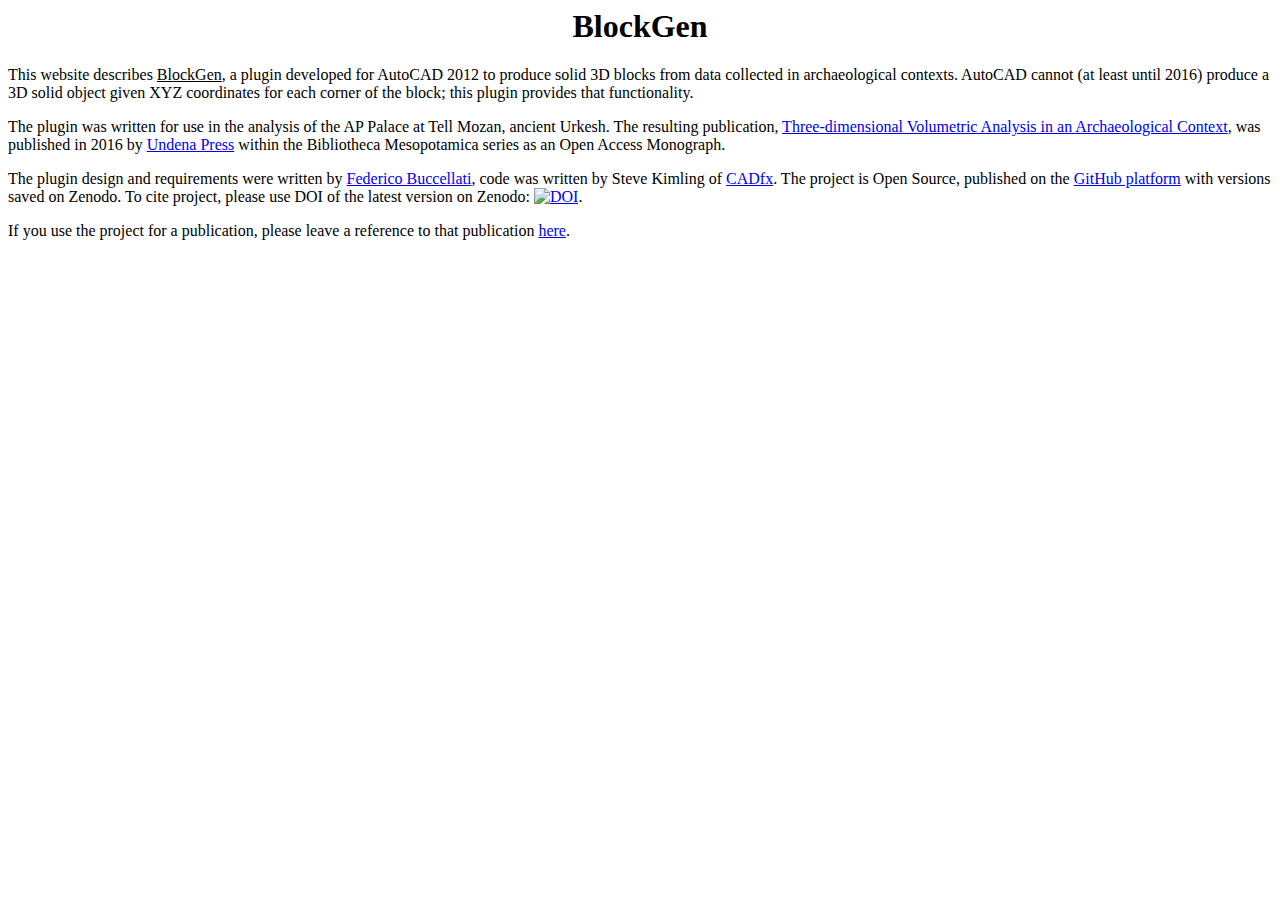
==== docs/index.html @ da40d7fe "1" ====
<html lang="en">
  <head>
    <meta http-equiv="content-type" content="text/html; charset=utf-8">
  </head>
  <body>
    <title>BlockGen</title>
    <meta name="description" content="BlockGen">
    <meta name="author" content="F. Buccellati">
    <link rel="stylesheet" type="text/css" href="blockgen.css">
    <h1 align="center">BlockGen</h1>
    <p>This website describes <u>BlockGen</u>, a plugin developed for AutoCAD
      2012 to produce solid 3D blocks from data collected in archaeological
      contexts. AutoCAD cannot (at least until 2016) produce a 3D solid object
      given XYZ coordinates for each corner of the block; this plugin provides
      that functionality.</p>
    <p>The plugin was written for use in the analysis of the AP Palace at Tell
      Mozan, ancient Urkesh. The resulting publication, <a href="http://www.undena.com/BM.html#30"
        target="_blank">Three-dimensional Volumetric Analysis in an
        Archaeological Context</a>, was published in 2016 by <a href="http://www.undena.com/"
        target="_blank">Undena Press</a> within the Bibliotheca Mesopotamica
      series as an Open Access Monograph.</p>
    <p>The plugin design and requirements were written by <a href="http://www.federicobuccellati.net/"
        target="_blank">Federico Buccellati</a>, code was written by Steve
      Kimling of <a href="https://www.cadfx.com/" target="_blank">CADfx</a>.
      The project is Open Source, published on the <a href="https://github.com/fabfab1/BlockGen"
        target="_blank">GitHub platform</a> with versions saved on Zenodo. To
      cite project, please use DOI of the latest version on Zenodo: <a href="https://zenodo.org/badge/latestdoi/133136534"><img
          src="https://zenodo.org/badge/133136534.svg" alt="DOI"></a>.</p>
    <p>If you use the project for a publication, please leave a reference to
      that publication <a href="pub.html">here</a>.</p>
    <p><br>
    </p>
  </body>
</html>
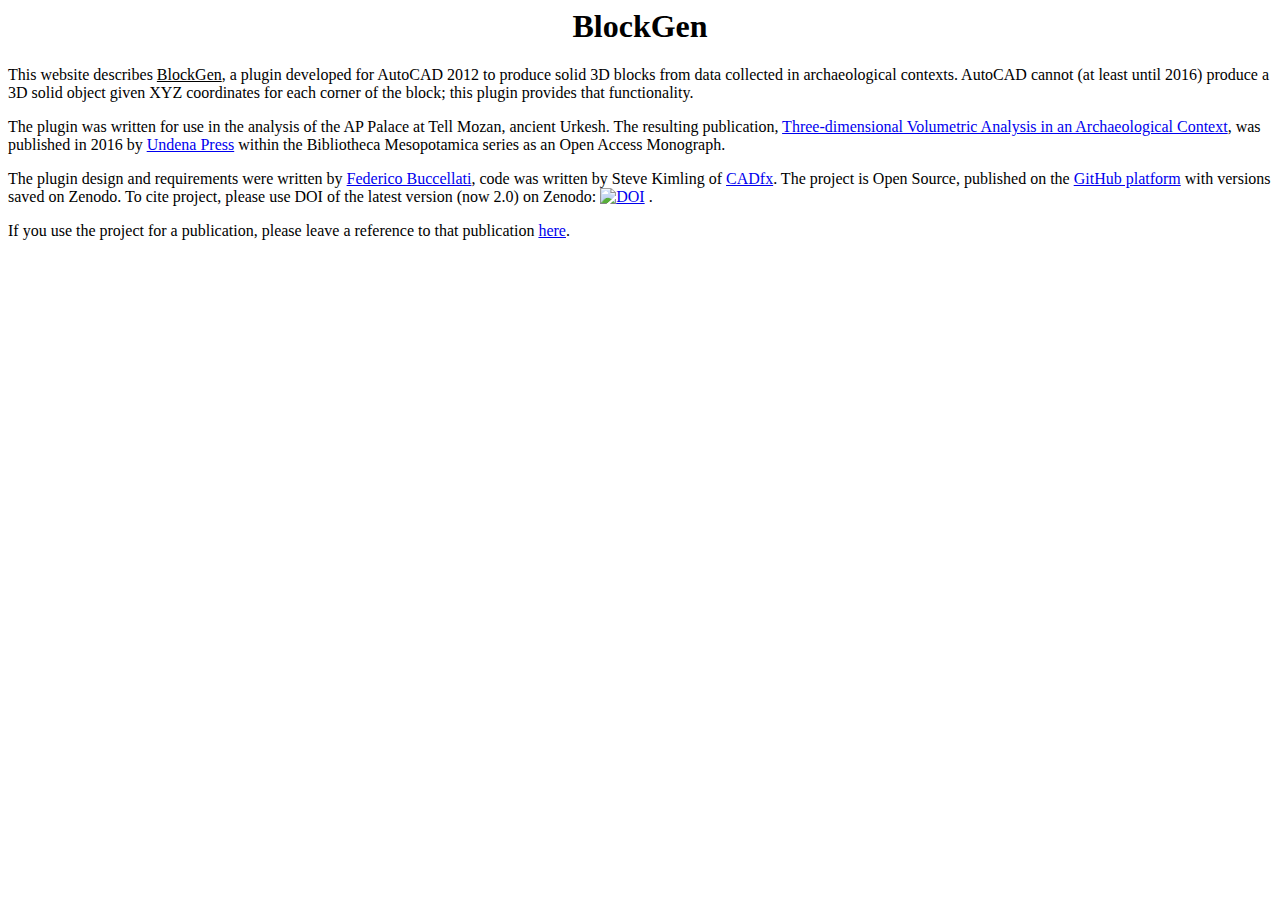
==== commit e2206fdc: "2.0" ====
--- a/docs/index.html
+++ b/docs/index.html
@@ -1,39 +1,39 @@
-<html lang="en">
-  <head>
-    <meta http-equiv="content-type" content="text/html; charset=utf-8">
-  </head>
-  <body>
-    <title>BlockGen</title>
-    <meta name="description" content="BlockGen">
-    <meta name="author" content="F. Buccellati">
-    <link rel="stylesheet" type="text/css" href="blockgen.css">
-    <h1 align="center">BlockGen</h1>
-    <p>This website describes <u>BlockGen</u>, a plugin developed for AutoCAD
-      2012 to produce solid 3D blocks from data collected in archaeological
-      contexts. AutoCAD cannot (at least until 2016) produce a 3D solid object
-      given XYZ coordinates for each corner of the block; this plugin provides
-      that functionality.</p>
-    <p>The plugin was written for use in the analysis of the AP Palace at Tell
-      Mozan, ancient Urkesh. The resulting publication, <a href="http://www.undena.com/BM.html#30"-
-        target="_blank">Three-dimensional Volumetric Analysis in an
-        Archaeological Context</a>, was published in 2016 by <a href="http://www.undena.com/"-
-        target="_blank">Undena Press</a> within the Bibliotheca Mesopotamica
-      series as an Open Access Monograph.</p>
-    <p>The plugin design and requirements were written by <a href="http://www.federicobuccellati.net/"-
-        target="_blank">Federico Buccellati</a>, code was written by Steve
-      Kimling of <a href="https://www.cadfx.com/" target="_blank">CADfx</a>.
-      The project is Open Source, published on the <a href="https://github.com/fabfab1/BlockGen"-
-        target="_blank">GitHub platform</a> with versions saved on Zenodo. To
-      cite project, please use DOI of the latest version on Zenodo: <a href="https://zenodo.org/badge/latestdoi/133136534"><img-
-          src="https://zenodo.org/badge/133136534.svg" alt="DOI"></a>.</p>
-    <p>If you use the project for a publication, please leave a reference to
-      that publication <a href="pub.html">here</a>.</p>
-    <p><br>
-    </p>
-  </body>
-</html>
+<html lang="en">
+  <head>
+    <meta http-equiv="content-type" content="text/html; charset=utf-8">
+  </head>
+  <body>
+    <title>BlockGen</title>
+    <meta name="description" content="BlockGen">
+    <meta name="author" content="F. Buccellati">
+    <link rel="stylesheet" type="text/css" href="blockgen.css">
+    <h1 align="center">BlockGen</h1>
+    <p>This website describes <u>BlockGen</u>, a plugin developed for AutoCAD
+      2012 to produce solid 3D blocks from data collected in archaeological
+      contexts. AutoCAD cannot (at least until 2016) produce a 3D
+      solid object given XYZ coordinates for each corner of the block; this
+      plugin provides that functionality.</p>
+    <p>The plugin was written for use in the analysis of the AP Palace at Tell
+      Mozan, ancient Urkesh. The resulting publication, <a href="http://www.undena.com/BM.html#30"
+
+        target="_blank">Three-dimensional Volumetric Analysis in an
+        Archaeological Context</a>, was published in 2016 by <a href="http://www.undena.com/"
+
+        target="_blank">Undena Press</a> within the Bibliotheca Mesopotamica
+      series as an Open Access Monograph.</p>
+    <p>The plugin design and requirements were written by <a href="http://www.federicobuccellati.net/"
+
+        target="_blank">Federico Buccellati</a>, code was written by Steve
+      Kimling of <a href="https://www.cadfx.com/" target="_blank">CADfx</a>.
+      The project is Open Source, published on the <a href="https://github.com/fabfab1/BlockGen"
+
+        target="_blank">GitHub platform</a> with versions saved on Zenodo. To
+      cite project, please use DOI of the latest version (now 2.0) on Zenodo:
+<a href="https://doi.org/10.5281/zenodo.1309165"><img src="https://zenodo.org/badge/DOI/10.5281/zenodo.1309165.svg" alt="DOI"></a>
+      .</p>
+    <p>If you use the project for a publication, please leave a reference to
+      that publication <a href="pub.html">here</a>.</p>
+    <p><br>
+    </p>
+  </body>
+</html>
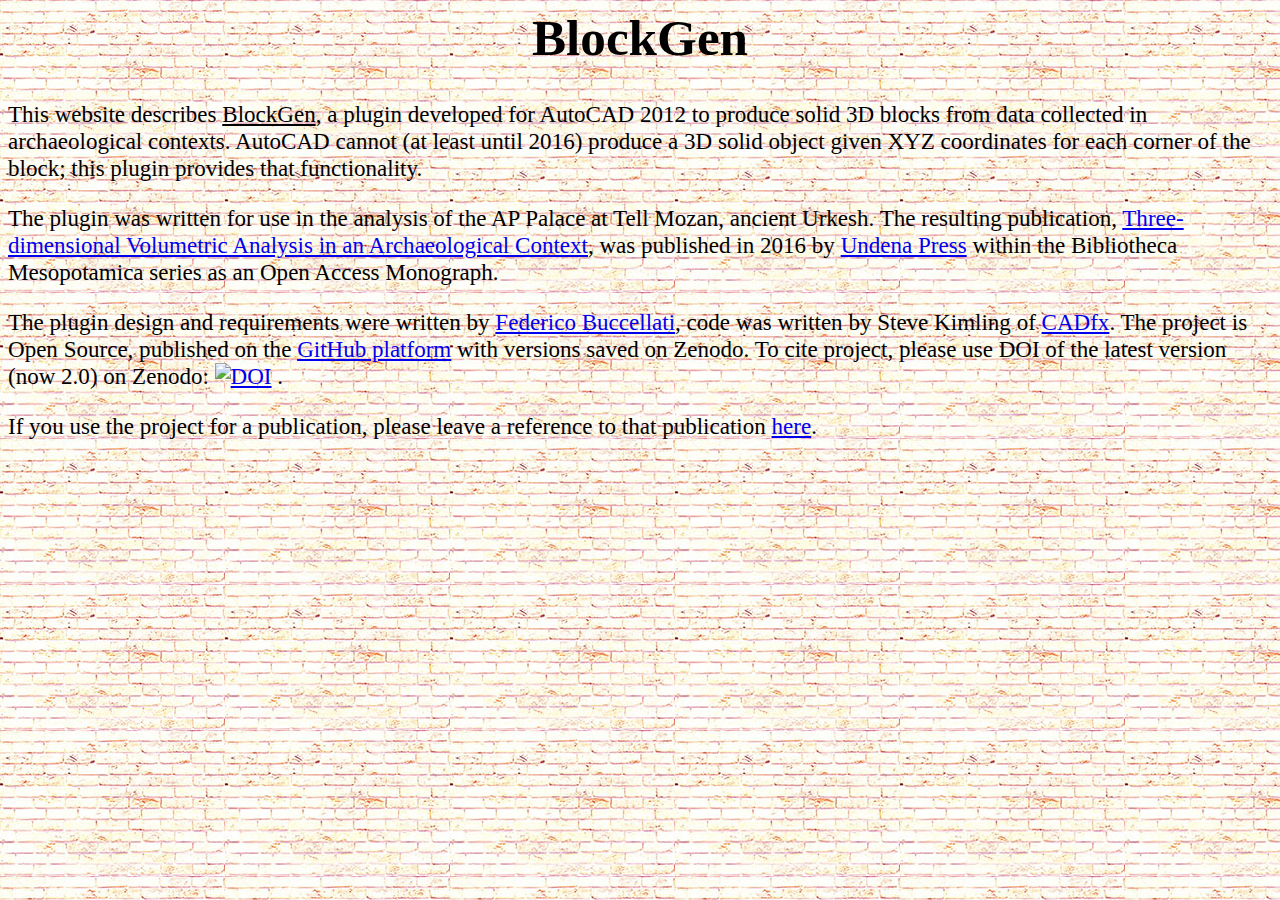
==== commit 56d336ea: "2.0" ====
--- a/docs/index.html
+++ b/docs/index.html
@@ -1,39 +1,41 @@
-<html lang="en">
-  <head>
-    <meta http-equiv="content-type" content="text/html; charset=utf-8">
-  </head>
-  <body>
-    <title>BlockGen</title>
-    <meta name="description" content="BlockGen">
-    <meta name="author" content="F. Buccellati">
-    <link rel="stylesheet" type="text/css" href="blockgen.css">
-    <h1 align="center">BlockGen</h1>
-    <p>This website describes <u>BlockGen</u>, a plugin developed for AutoCAD
-      2012 to produce solid 3D blocks from data collected in archaeological
-      contexts. AutoCAD cannot (at least until 2016) produce a 3D
-      solid object given XYZ coordinates for each corner of the block; this
-      plugin provides that functionality.</p>
-    <p>The plugin was written for use in the analysis of the AP Palace at Tell
-      Mozan, ancient Urkesh. The resulting publication, <a href="http://www.undena.com/BM.html#30"
-
-        target="_blank">Three-dimensional Volumetric Analysis in an
-        Archaeological Context</a>, was published in 2016 by <a href="http://www.undena.com/"
-
-        target="_blank">Undena Press</a> within the Bibliotheca Mesopotamica
-      series as an Open Access Monograph.</p>
-    <p>The plugin design and requirements were written by <a href="http://www.federicobuccellati.net/"
-
-        target="_blank">Federico Buccellati</a>, code was written by Steve
-      Kimling of <a href="https://www.cadfx.com/" target="_blank">CADfx</a>.
-      The project is Open Source, published on the <a href="https://github.com/fabfab1/BlockGen"
-
-        target="_blank">GitHub platform</a> with versions saved on Zenodo. To
-      cite project, please use DOI of the latest version (now 2.0) on Zenodo:
-<a href="https://doi.org/10.5281/zenodo.1309165"><img src="https://zenodo.org/badge/DOI/10.5281/zenodo.1309165.svg" alt="DOI"></a>
-      .</p>
-    <p>If you use the project for a publication, please leave a reference to
-      that publication <a href="pub.html">here</a>.</p>
-    <p><br>
-    </p>
-  </body>
-</html>
+<html lang="en">
+  <head>
+    <meta http-equiv="content-type" content="text/html; charset=utf-8">
+  </head>
+  <body>
+    <title>BlockGen</title>
+    <meta name="description" content="BlockGen">
+    <meta name="author" content="F. Buccellati">
+    <link rel="stylesheet" type="text/css" href="BlockGen.css">
+    <h1 align="center">BlockGen</h1>
+    <p>This website describes <u>BlockGen</u>, a plugin developed for AutoCAD
+      2012 to produce solid 3D blocks from data collected in archaeological
+      contexts. AutoCAD cannot (at least until 2016) produce a 3D solid object
+      given XYZ coordinates for each corner of the block; this plugin provides
+      that functionality.</p>
+    <p>The plugin was written for use in the analysis of the AP Palace at Tell
+      Mozan, ancient Urkesh. The resulting publication, <a href="http://www.undena.com/BM.html#30"+
+        target="_blank">Three-dimensional Volumetric Analysis in an
+        Archaeological Context</a>, was published in 2016 by <a href="http://www.undena.com/"+
+        target="_blank">Undena Press</a> within the Bibliotheca Mesopotamica
+      series as an Open Access Monograph.</p>
+    <p>The plugin design and requirements were written by <a href="http://www.federicobuccellati.net/"+
+        target="_blank">Federico Buccellati</a>, code was written by Steve
+      Kimling of <a href="https://www.cadfx.com/" target="_blank">CADfx</a>.
+      The project is Open Source, published on the <a href="https://github.com/fabfab1/BlockGen"+
+        target="_blank">GitHub platform</a> with versions saved on Zenodo. To
+      cite project, please use DOI of the latest version (now 2.0) on Zenodo: <a+
+        href="https://doi.org/10.5281/zenodo.1309165"><img src="https://zenodo.org/badge/DOI/10.5281/zenodo.1309165.svg"+
+          alt="DOI"></a> .</p>
+    <p>If you use the project for a publication, please leave a reference to
+      that publication <a href="pub.html">here</a>.</p>
+    <p><br>
+    </p>
+  </body>
+</html>
--- a/docs/BlockGen.css
+++ b/docs/BlockGen.css
@@ -0,0 +1,106 @@
+body {
+    background-image: url("images/bgimage_brick.jpg");
+    font-size: 1.6vw;
+}
+
+h1 {
+    color: black;
+    text-align: center;
+    font-family: "Times New Roman", Times, serif;
+    font-style: normal;
+    font-weight: bold;
+    font-variant: normal;
+    font-size: 4vw;
+}
+
+h2 {
+    color: black;
+    text-align: center;
+    font-family: "Times New Roman", Times, serif;
+    font-style: italic;
+    font-weight: normal;
+    font-variant: normal;
+    font-size: 2.5vw;
+}
+
+h3 {
+    color: black;
+    text-align: center;
+    font-family: "Times New Roman", Times, serif;
+    font-style: normal;
+    font-weight: bold;
+    font-variant: normal;
+    font-size: 2vw;
+}
+
+h4 {
+    color: black;
+    text-align: center;
+    font-family: "Times New Roman", Times, serif;
+    font-style: normal;
+    font-weight: normal;
+    font-variant: small-caps;
+    font-size: 1.7vw;
+}
+
+p {
+    color: black;
+    text-align: left;
+    font-family: "Times New Roman", Times, serif;
+    font-style: normal;
+    font-weight: normal;
+    font-variant: normal;
+    font-size: 1.8vw;
+}
+
+.card {
+    position: relative;
+    float: left;
+    margin-right: 10px;
+    margin-bottom: 10px;
+    border-radius: 5px;
+    box-shadow: 0 4px 8px 0 rgba(0,0,0,0.2);
+    border: 1px solid black;
+    box-sizing: border-box;
+    transition: 0.3s;
+    width: 24%;
+}
+
+.card p {
+    color: black;
+    text-align: center;
+    font-family: "Times New Roman", Times, serif;
+    font-style: italic;
+    font-weight: normal;
+    font-variant: normal;
+    font-size: 1.5vw;
+}
+
+
+.card:hover {
+    box-shadow: 0 8px 16px 0 rgba(0,0,0,0.2);
+}
+
+.container {
+    padding: 2px 16px;
+}
+
+.cardrow {
+  margin: 50px;
+}
+ 
+/* For modern browsers */
+.cardrow:before,
+.cardrow:after {
+    content:"";
+    display:table;
+}
+ 
+.cardrow:after {
+    clear:both;
+}
+ 
+/* For IE 6/7 (trigger hasLayout) */
+.cardrow{
+    zoom:1;
+}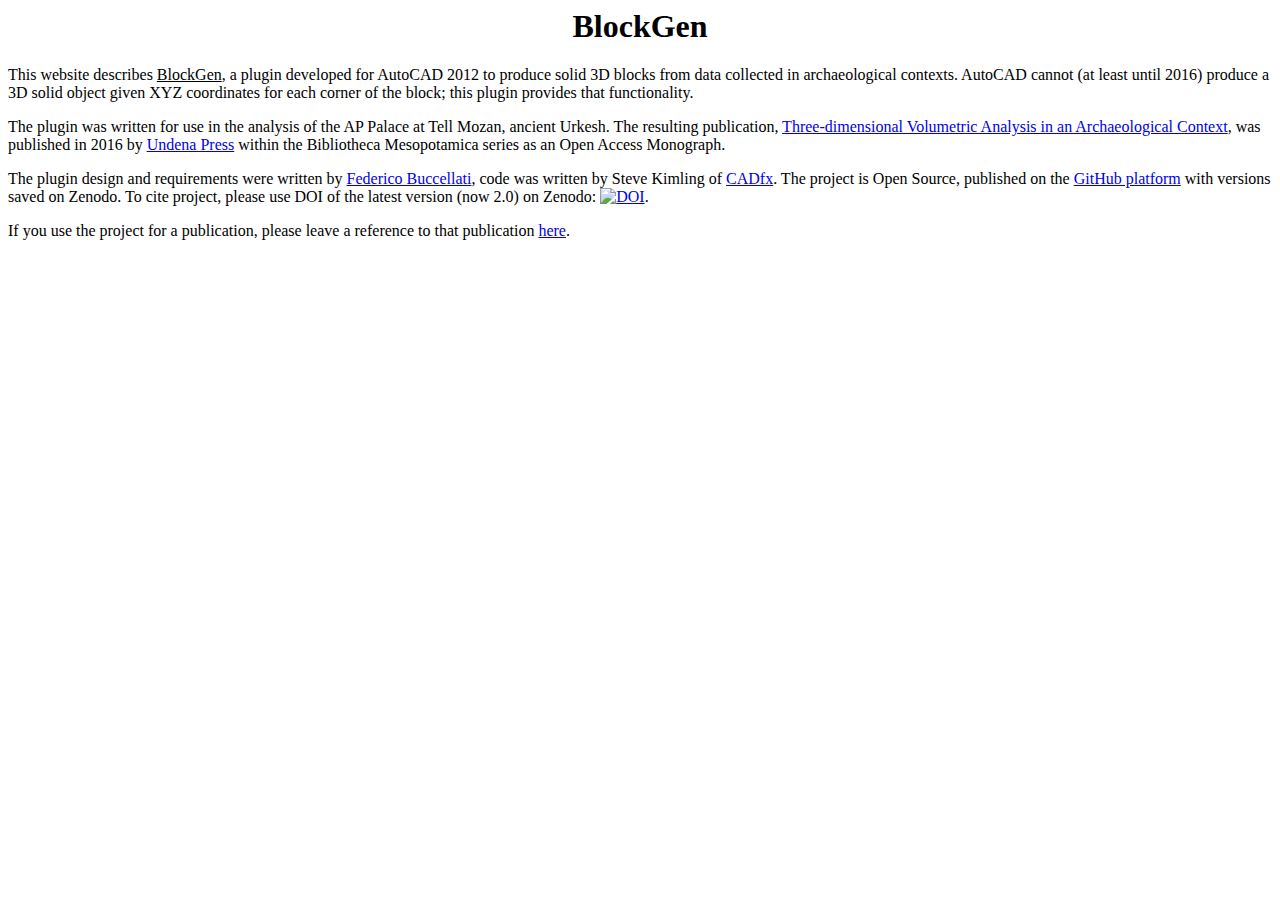
==== commit 57579025: "2.0" ====
--- a/docs/index.html
+++ b/docs/index.html
@@ -1,41 +1,42 @@
-<html lang="en">
-  <head>
-    <meta http-equiv="content-type" content="text/html; charset=utf-8">
-  </head>
-  <body>
-    <title>BlockGen</title>
-    <meta name="description" content="BlockGen">
-    <meta name="author" content="F. Buccellati">
-    <link rel="stylesheet" type="text/css" href="BlockGen.css">
-    <h1 align="center">BlockGen</h1>
-    <p>This website describes <u>BlockGen</u>, a plugin developed for AutoCAD
-      2012 to produce solid 3D blocks from data collected in archaeological
-      contexts. AutoCAD cannot (at least until 2016) produce a 3D solid object
-      given XYZ coordinates for each corner of the block; this plugin provides
-      that functionality.</p>
-    <p>The plugin was written for use in the analysis of the AP Palace at Tell
-      Mozan, ancient Urkesh. The resulting publication, <a href="http://www.undena.com/BM.html#30"-
-        target="_blank">Three-dimensional Volumetric Analysis in an
-        Archaeological Context</a>, was published in 2016 by <a href="http://www.undena.com/"-
-        target="_blank">Undena Press</a> within the Bibliotheca Mesopotamica
-      series as an Open Access Monograph.</p>
-    <p>The plugin design and requirements were written by <a href="http://www.federicobuccellati.net/"-
-        target="_blank">Federico Buccellati</a>, code was written by Steve
-      Kimling of <a href="https://www.cadfx.com/" target="_blank">CADfx</a>.
-      The project is Open Source, published on the <a href="https://github.com/fabfab1/BlockGen"-
-        target="_blank">GitHub platform</a> with versions saved on Zenodo. To
-      cite project, please use DOI of the latest version (now 2.0) on Zenodo: <a-
-        href="https://doi.org/10.5281/zenodo.1309165"><img src="https://zenodo.org/badge/DOI/10.5281/zenodo.1309165.svg"-
-          alt="DOI"></a> .</p>
-    <p>If you use the project for a publication, please leave a reference to
-      that publication <a href="pub.html">here</a>.</p>
-    <p><br>
-    </p>
-  </body>
-</html>
+<html lang="en">
+  <head>
+    <meta http-equiv="content-type" content="text/html; charset=utf-8">
+  </head>
+  <body>
+    <title>BlockGen</title>
+    <meta name="description" content="BlockGen">
+    <meta name="author" content="F. Buccellati">
+    <link rel="stylesheet" type="text/css" href="blockgen.css">
+    <h1 align="center">BlockGen</h1>
+    <p>This website describes <u>BlockGen</u>, a plugin developed for AutoCAD
+      2012 to produce solid 3D blocks from data collected in archaeological
+      contexts. AutoCAD cannot (at least until 2016) produce a 3D solid object
+      given XYZ coordinates for each corner of the block; this plugin provides
+      that functionality.</p>
+    <p>The plugin was written for use in the analysis of the AP Palace at Tell
+      Mozan, ancient Urkesh. The resulting publication, <a href="http://www.undena.com/BM.html#30"
+
+        target="_blank">Three-dimensional Volumetric Analysis in an
+        Archaeological Context</a>, was published in 2016 by <a href="http://www.undena.com/"
+
+        target="_blank">Undena Press</a> within the Bibliotheca Mesopotamica
+      series as an Open Access Monograph.</p>
+    <p>The plugin design and requirements were written by <a href="http://www.federicobuccellati.net/"
+
+        target="_blank">Federico Buccellati</a>, code was written by Steve
+      Kimling of <a href="https://www.cadfx.com/" target="_blank">CADfx</a>.
+      The project is Open Source, published on the <a href="https://github.com/fabfab1/BlockGen"
+
+        target="_blank">GitHub platform</a> with versions saved on Zenodo. To
+      cite project, please use DOI of the latest version (now 2.0) on Zenodo: <a
+
+        href="https://doi.org/10.5281/zenodo.1309165"><img src="https://zenodo.org/badge/DOI/10.5281/zenodo.1309165.svg"
+
+          alt="DOI"></a>.</p>
+    <p>If you use the project for a publication, please leave a reference to
+      that publication <a href="pub.html">here</a>.</p>
+    <p><br>
+    </p>
+    
+  </body>
+</html>
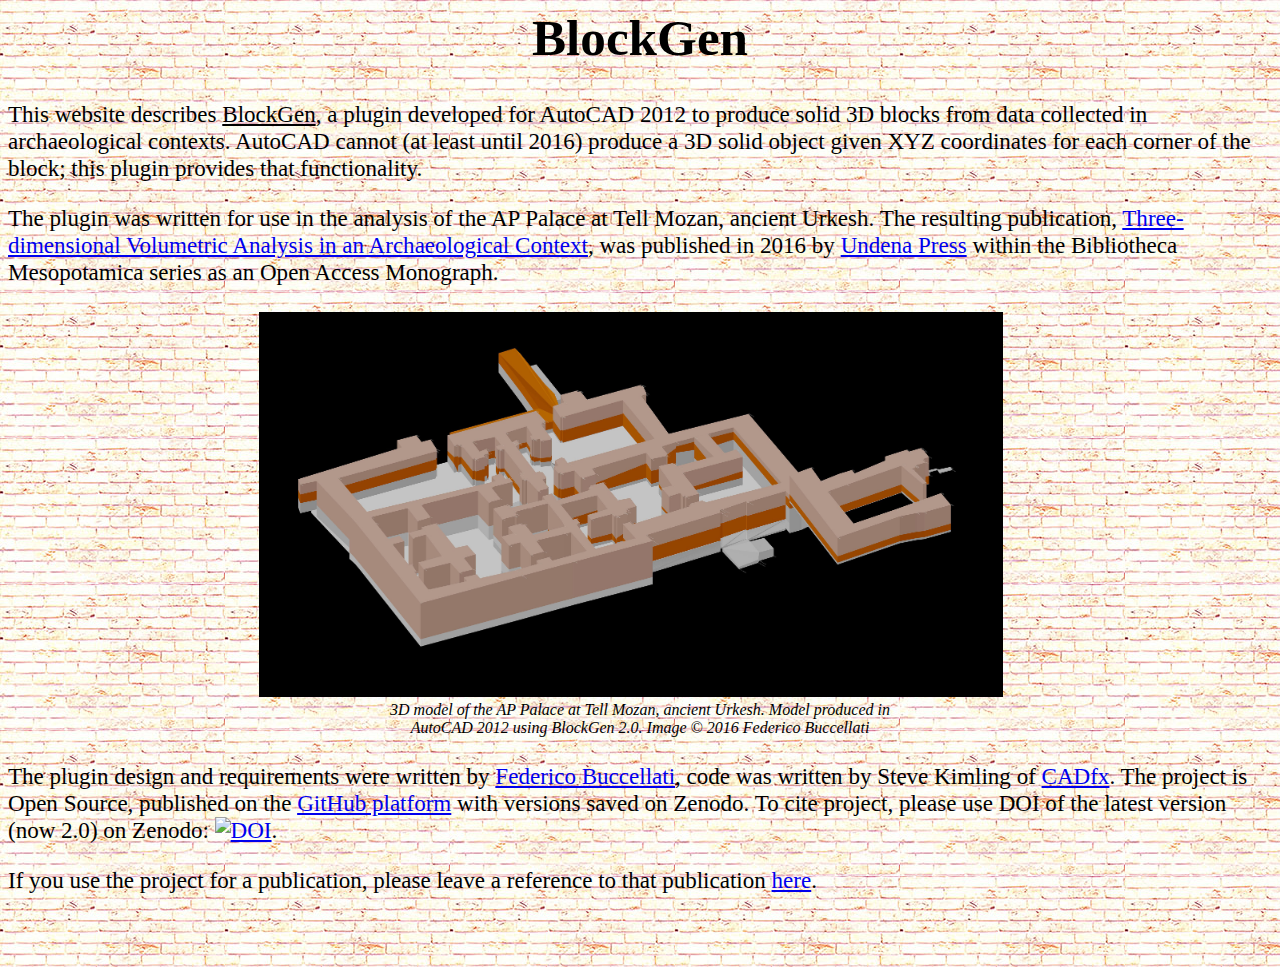
==== commit 1d4f8375: "2.0 image" ====
--- a/docs/index.html
+++ b/docs/index.html
@@ -1,42 +1,54 @@
-<html lang="en">
-  <head>
-    <meta http-equiv="content-type" content="text/html; charset=utf-8">
-  </head>
-  <body>
-    <title>BlockGen</title>
-    <meta name="description" content="BlockGen">
-    <meta name="author" content="F. Buccellati">
-    <link rel="stylesheet" type="text/css" href="blockgen.css">
-    <h1 align="center">BlockGen</h1>
-    <p>This website describes <u>BlockGen</u>, a plugin developed for AutoCAD
-      2012 to produce solid 3D blocks from data collected in archaeological
-      contexts. AutoCAD cannot (at least until 2016) produce a 3D solid object
-      given XYZ coordinates for each corner of the block; this plugin provides
-      that functionality.</p>
-    <p>The plugin was written for use in the analysis of the AP Palace at Tell
-      Mozan, ancient Urkesh. The resulting publication, <a href="http://www.undena.com/BM.html#30"
-
-        target="_blank">Three-dimensional Volumetric Analysis in an
-        Archaeological Context</a>, was published in 2016 by <a href="http://www.undena.com/"
-
-        target="_blank">Undena Press</a> within the Bibliotheca Mesopotamica
-      series as an Open Access Monograph.</p>
-    <p>The plugin design and requirements were written by <a href="http://www.federicobuccellati.net/"
-
-        target="_blank">Federico Buccellati</a>, code was written by Steve
-      Kimling of <a href="https://www.cadfx.com/" target="_blank">CADfx</a>.
-      The project is Open Source, published on the <a href="https://github.com/fabfab1/BlockGen"
-
-        target="_blank">GitHub platform</a> with versions saved on Zenodo. To
-      cite project, please use DOI of the latest version (now 2.0) on Zenodo: <a
-
-        href="https://doi.org/10.5281/zenodo.1309165"><img src="https://zenodo.org/badge/DOI/10.5281/zenodo.1309165.svg"
-
-          alt="DOI"></a>.</p>
-    <p>If you use the project for a publication, please leave a reference to
-      that publication <a href="pub.html">here</a>.</p>
-    <p><br>
-    </p>
-    
-  </body>
-</html>
+<html lang="en">
+  <head>
+    <meta http-equiv="content-type" content="text/html; charset=utf-8">
+  </head>
+  <body>
+    <title>BlockGen</title>
+    <meta name="description" content="BlockGen">
+    <meta name="author" content="F. Buccellati">
+    <link rel="stylesheet" type="text/css" href="blockgen.css">
+    <h1 align="center">BlockGen</h1>
+    <p>This website describes <u>BlockGen</u>, a plugin developed for AutoCAD
+      2012 to produce solid 3D blocks from data collected in archaeological
+      contexts. AutoCAD cannot (at least until 2016) produce a 3D solid object
+      given XYZ coordinates for each corner of the block; this plugin provides
+      that functionality.</p>
+    <p>The plugin was written for use in the analysis of the AP Palace at Tell
+      Mozan, ancient Urkesh. The resulting publication, <a href="http://www.undena.com/BM.html#30"+
+        target="_blank">Three-dimensional Volumetric Analysis in an
+        Archaeological Context</a>, was published in 2016 by <a href="http://www.undena.com/"+
+        target="_blank">Undena Press</a> within the Bibliotheca Mesopotamica
+      series as an Open Access Monograph.</p>
+    <table style="width: 60vw;" ;="" border="0" align="center">
+      <tbody>
+        <tr>
+          <td><img src="images/W830%20-%20W901%201419%20NE.jpg" alt="" style="width: 744px; height: 385px;"></td>
+        </tr>
+        <tr align="center">
+          <td><i>3D model of the AP Palace at Tell Mozan, ancient Urkesh. Model
+              produced in<br>
+              AutoCAD 2012 using BlockGen 2.0. Image © 2016 Federico Buccellati</i>
+          </td>
+        </tr>
+      </tbody>
+    </table>
+    <p>The plugin design and requirements were written by <a href="http://www.federicobuccellati.net/"+
+        target="_blank">Federico Buccellati</a>, code was written by Steve
+      Kimling of <a href="https://www.cadfx.com/" target="_blank">CADfx</a>.
+      The project is Open Source, published on the <a href="https://github.com/fabfab1/BlockGen"+
+        target="_blank">GitHub platform</a> with versions saved on Zenodo. To
+      cite project, please use DOI of the latest version (now 2.0) on Zenodo: <a+
+        href="https://doi.org/10.5281/zenodo.1309165"><img src="https://zenodo.org/badge/DOI/10.5281/zenodo.1309165.svg"+
+          alt="DOI"></a>.</p>
+    <p>If you use the project for a publication, please leave a reference to
+      that publication <a href="pub.html">here</a>.</p>
+    <p><br>
+    </p>
+  </body>
+</html>
--- a/docs/blockgen.css
+++ b/docs/blockgen.css
@@ -0,0 +1,106 @@
+body {
+    background-image: url("images/bgimage_brick.jpg");
+    font-size: 1.6vw;
+}
+
+h1 {
+    color: black;
+    text-align: center;
+    font-family: "Times New Roman", Times, serif;
+    font-style: normal;
+    font-weight: bold;
+    font-variant: normal;
+    font-size: 4vw;
+}
+
+h2 {
+    color: black;
+    text-align: center;
+    font-family: "Times New Roman", Times, serif;
+    font-style: italic;
+    font-weight: normal;
+    font-variant: normal;
+    font-size: 2.5vw;
+}
+
+h3 {
+    color: black;
+    text-align: center;
+    font-family: "Times New Roman", Times, serif;
+    font-style: normal;
+    font-weight: bold;
+    font-variant: normal;
+    font-size: 2vw;
+}
+
+h4 {
+    color: black;
+    text-align: center;
+    font-family: "Times New Roman", Times, serif;
+    font-style: normal;
+    font-weight: normal;
+    font-variant: small-caps;
+    font-size: 1.7vw;
+}
+
+p {
+    color: black;
+    text-align: left;
+    font-family: "Times New Roman", Times, serif;
+    font-style: normal;
+    font-weight: normal;
+    font-variant: normal;
+    font-size: 1.8vw;
+}
+
+.card {
+    position: relative;
+    float: left;
+    margin-right: 10px;
+    margin-bottom: 10px;
+    border-radius: 5px;
+    box-shadow: 0 4px 8px 0 rgba(0,0,0,0.2);
+    border: 1px solid black;
+    box-sizing: border-box;
+    transition: 0.3s;
+    width: 24%;
+}
+
+.card p {
+    color: black;
+    text-align: center;
+    font-family: "Times New Roman", Times, serif;
+    font-style: italic;
+    font-weight: normal;
+    font-variant: normal;
+    font-size: 1.5vw;
+}
+
+
+.card:hover {
+    box-shadow: 0 8px 16px 0 rgba(0,0,0,0.2);
+}
+
+.container {
+    padding: 2px 16px;
+}
+
+.cardrow {
+  margin: 50px;
+}
+ 
+/* For modern browsers */
+.cardrow:before,
+.cardrow:after {
+    content:"";
+    display:table;
+}
+ 
+.cardrow:after {
+    clear:both;
+}
+ 
+/* For IE 6/7 (trigger hasLayout) */
+.cardrow{
+    zoom:1;
+}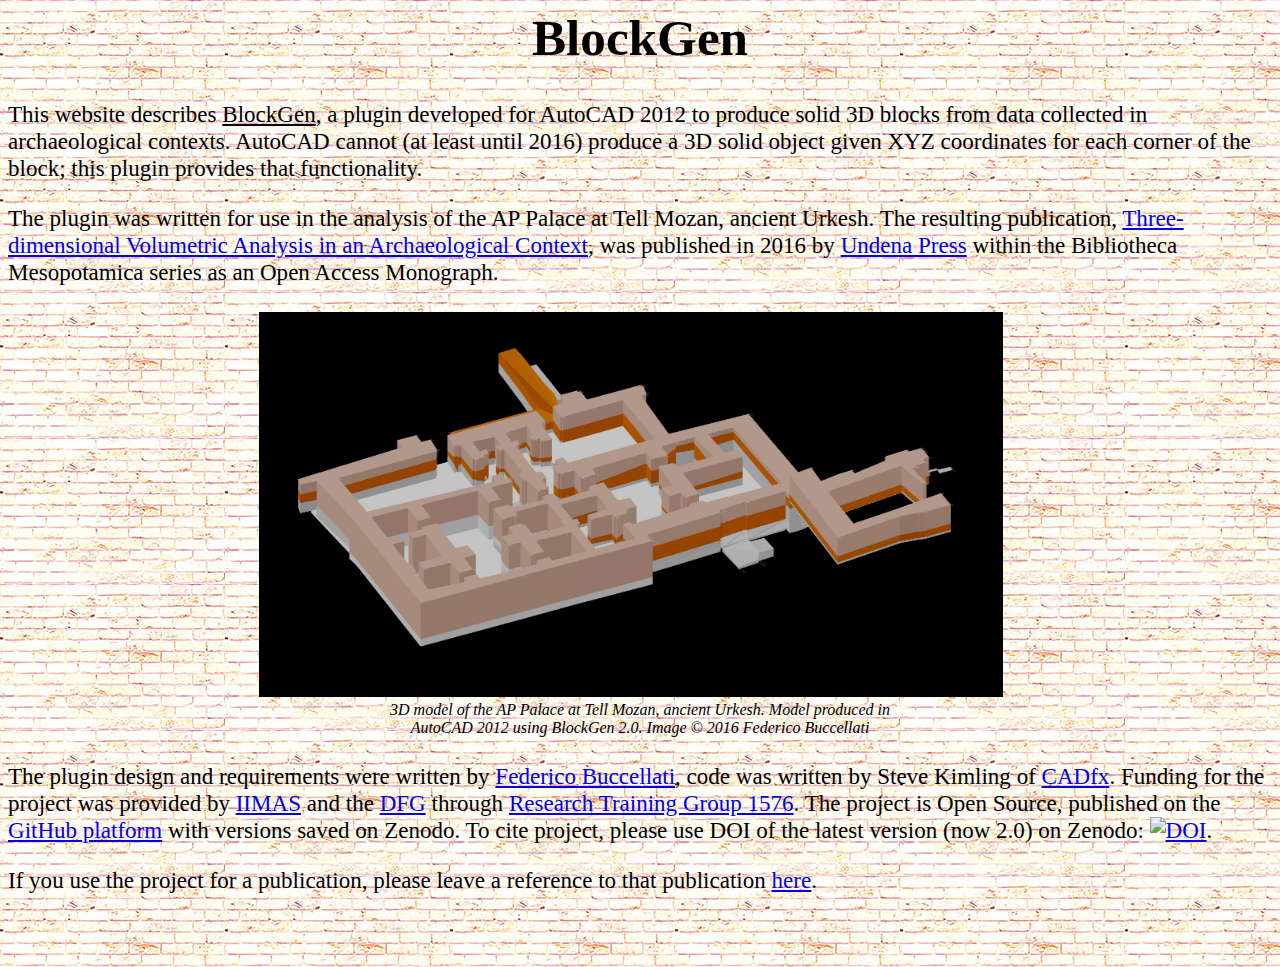
==== commit ccf49172: "links" ====
--- a/docs/index.html
+++ b/docs/index.html
@@ -38,14 +38,15 @@
 
         target="_blank">Federico Buccellati</a>, code was written by Steve
       Kimling of <a href="https://www.cadfx.com/" target="_blank">CADfx</a>.
-      The project is Open Source, published on the <a href="https://github.com/fabfab1/BlockGen"+      Funding for the project was provided by <a href="http://www.iimas.org" target="_blank">IIMAS</a>
+      and the <a href="http://www.dfg.de" target="_blank">DFG</a> through <a href="https://www.value-and-equivalence.de/home/" 
-        target="_blank">GitHub platform</a> with versions saved on Zenodo. To
-      cite project, please use DOI of the latest version (now 2.0) on Zenodo: <a+        target="_blank">Research Training Group 1576</a>. The project is Open
+      Source, published on the <a href="https://github.com/fabfab1/BlockGen" target="_blank">GitHub
+        platform</a> with versions saved on Zenodo. To cite project, please use
+      DOI of the latest version (now 2.0) on Zenodo: <a href="https://doi.org/10.5281/zenodo.1309165"><img 
-        href="https://doi.org/10.5281/zenodo.1309165"><img src="https://zenodo.org/badge/DOI/10.5281/zenodo.1309165.svg"-
-          alt="DOI"></a>.</p>
+          src="https://zenodo.org/badge/DOI/10.5281/zenodo.1309165.svg" alt="DOI"></a>.</p>
     <p>If you use the project for a publication, please leave a reference to
       that publication <a href="pub.html">here</a>.</p>
     <p><br>
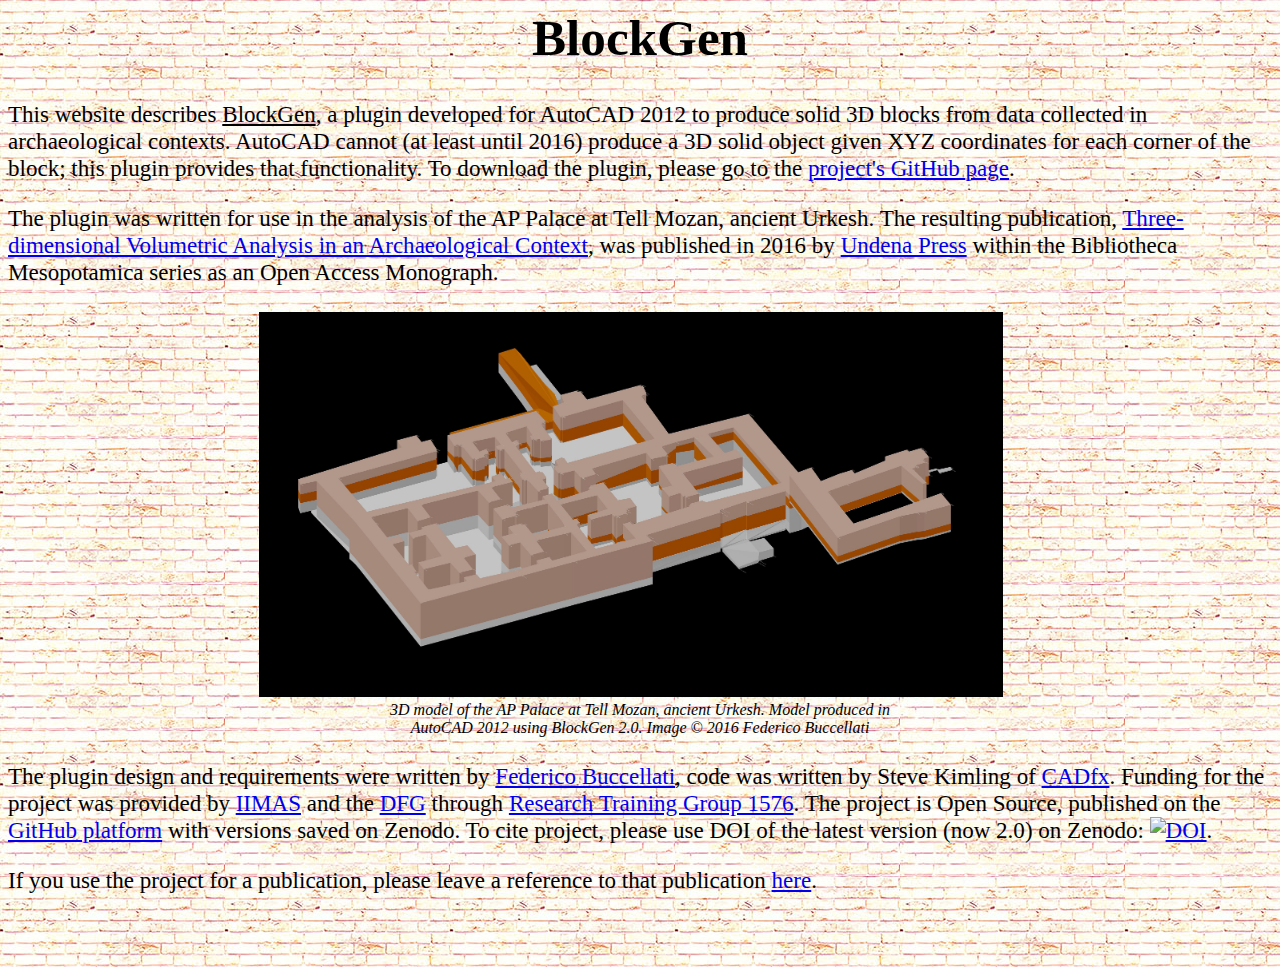
==== commit 104cfd74: "Update index.html" ====
--- a/docs/index.html
+++ b/docs/index.html
@@ -12,7 +12,9 @@
       2012 to produce solid 3D blocks from data collected in archaeological
       contexts. AutoCAD cannot (at least until 2016) produce a 3D solid object
       given XYZ coordinates for each corner of the block; this plugin provides
-      that functionality.</p>
+      that functionality. To download the plugin, please go to the <a href="http://github.com/fabfab1/BlockGen"+
+        title="BlockGen on GitHub" target="_blank">project's GitHub page</a>.</p>
     <p>The plugin was written for use in the analysis of the AP Palace at Tell
       Mozan, ancient Urkesh. The resulting publication, <a href="http://www.undena.com/BM.html#30" 
@@ -42,7 +44,7 @@
       and the <a href="http://www.dfg.de" target="_blank">DFG</a> through <a href="https://www.value-and-equivalence.de/home/" 
         target="_blank">Research Training Group 1576</a>. The project is Open
-      Source, published on the <a href="https://github.com/fabfab1/BlockGen" target="_blank">GitHub
+      Source, published on the <a href="https://github.com/fabfab1/BlockGen" target="_blank">GitHub
         platform</a> with versions saved on Zenodo. To cite project, please use
       DOI of the latest version (now 2.0) on Zenodo: <a href="https://doi.org/10.5281/zenodo.1309165"><img 
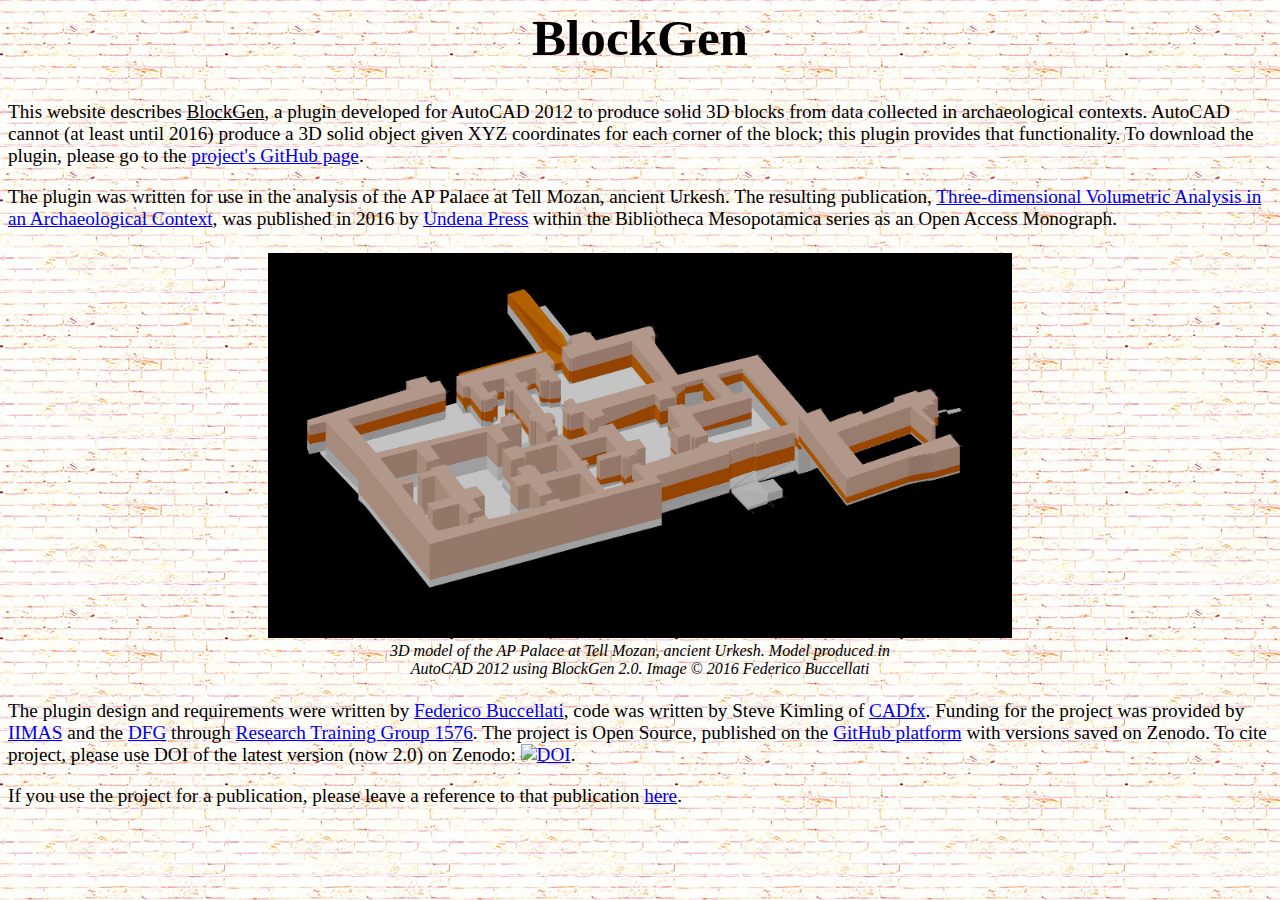
==== commit b27f7957: "index and bg" ====
--- a/docs/index.html
+++ b/docs/index.html
@@ -26,7 +26,9 @@
     <table style="width: 60vw;" ;="" border="0" align="center">
       <tbody>
         <tr>
-          <td><img src="images/W830%20-%20W901%201419%20NE.jpg" alt="" style="width: 744px; height: 385px;"></td>
+          <td style="text-align: center;"><img src="images/W830%20-%20W901%201419%20NE.jpg"+
+              alt="" style="width: 744px; height: 385px;"></td>
         </tr>
         <tr align="center">
           <td><i>3D model of the AP Palace at Tell Mozan, ancient Urkesh. Model
--- a/docs/blockgen.css
+++ b/docs/blockgen.css
@@ -50,7 +50,7 @@
     font-style: normal;
     font-weight: normal;
     font-variant: normal;
-    font-size: 1.8vw;
+    font-size: 1.5vw;
 }
 
 .card {
